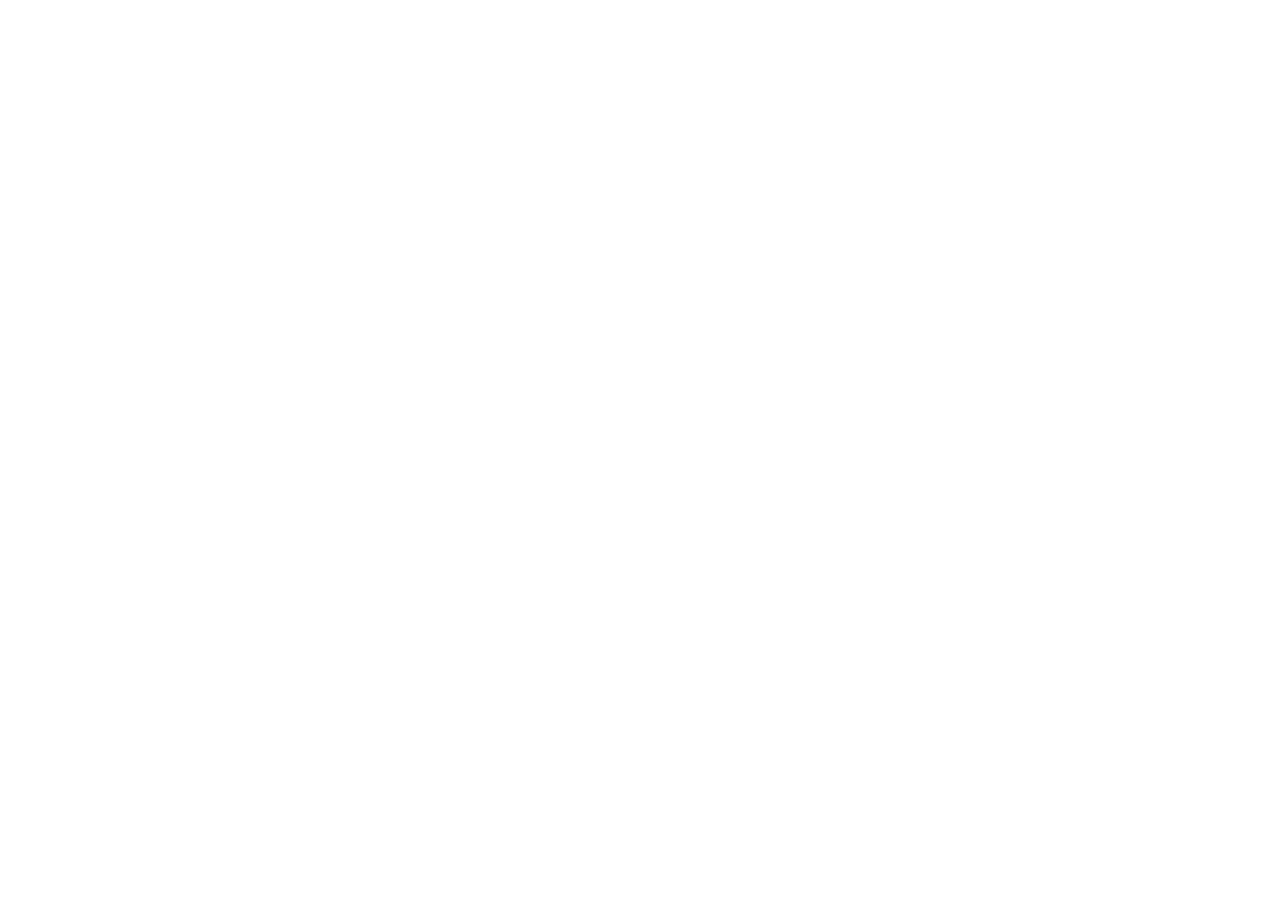
==== index.html @ 73e3d286 "fixed folder path" ====
<!DOCTYPE html>
<html lang="en">
  <head>
    <meta charset="utf-8" />
    <link rel="icon" href="/lm-blog/favicon.ico" />
    <meta name="viewport" content="width=device-width,initial-scale=1" />
    <meta name="theme-color" content="#000000" />
    <meta name="description" content="Coding tales" />
    <link rel="apple-touch-icon" href="/lm-blog/logo192.png" />
    <link rel="manifest" href="/lm-blog/manifest.json" />
    <title>ThinkTech</title>
    <link href="/lm-blog/static/css/main.00b63478.chunk.css" rel="stylesheet" />
  </head>
  <body>
    <noscript>You need to enable JavaScript to run this app.</noscript>
    <div id="root"></div>
    <div id="modal_root"></div>
    <script>
      !(function (e) {
        function r(r) {
          for (
            var n, l, a = r[0], f = r[1], i = r[2], c = 0, s = [];
            c < a.length;
            c++
          )
            (l = a[c]),
              Object.prototype.hasOwnProperty.call(o, l) &&
                o[l] &&
                s.push(o[l][0]),
              (o[l] = 0);
          for (n in f)
            Object.prototype.hasOwnProperty.call(f, n) && (e[n] = f[n]);
          for (p && p(r); s.length; ) s.shift()();
          return u.push.apply(u, i || []), t();
        }
        function t() {
          for (var e, r = 0; r < u.length; r++) {
            for (var t = u[r], n = !0, a = 1; a < t.length; a++) {
              var f = t[a];
              0 !== o[f] && (n = !1);
            }
            n && (u.splice(r--, 1), (e = l((l.s = t[0]))));
          }
          return e;
        }
        var n = {},
          o = { 1: 0 },
          u = [];
        function l(r) {
          if (n[r]) return n[r].exports;
          var t = (n[r] = { i: r, l: !1, exports: {} });
          return e[r].call(t.exports, t, t.exports, l), (t.l = !0), t.exports;
        }
        (l.m = e),
          (l.c = n),
          (l.d = function (e, r, t) {
            l.o(e, r) ||
              Object.defineProperty(e, r, { enumerable: !0, get: t });
          }),
          (l.r = function (e) {
            'undefined' != typeof Symbol &&
              Symbol.toStringTag &&
              Object.defineProperty(e, Symbol.toStringTag, { value: 'Module' }),
              Object.defineProperty(e, '__esModule', { value: !0 });
          }),
          (l.t = function (e, r) {
            if ((1 & r && (e = l(e)), 8 & r)) return e;
            if (4 & r && 'object' == typeof e && e && e.__esModule) return e;
            var t = Object.create(null);
            if (
              (l.r(t),
              Object.defineProperty(t, 'default', { enumerable: !0, value: e }),
              2 & r && 'string' != typeof e)
            )
              for (var n in e)
                l.d(
                  t,
                  n,
                  function (r) {
                    return e[r];
                  }.bind(null, n)
                );
            return t;
          }),
          (l.n = function (e) {
            var r =
              e && e.__esModule
                ? function () {
                    return e.default;
                  }
                : function () {
                    return e;
                  };
            return l.d(r, 'a', r), r;
          }),
          (l.o = function (e, r) {
            return Object.prototype.hasOwnProperty.call(e, r);
          }),
          (l.p = '/');
        var a = (this['webpackJsonplandmark-blog'] =
            this['webpackJsonplandmark-blog'] || []),
          f = a.push.bind(a);
        (a.push = r), (a = a.slice());
        for (var i = 0; i < a.length; i++) r(a[i]);
        var p = f;
        t();
      })([]);
    </script>
    <script src="/lm-blog/static/js/2.48f0e65b.chunk.js"></script>
    <script src="/lm-blog/static/js/main.f72154f1.chunk.js"></script>
  </body>
</html>
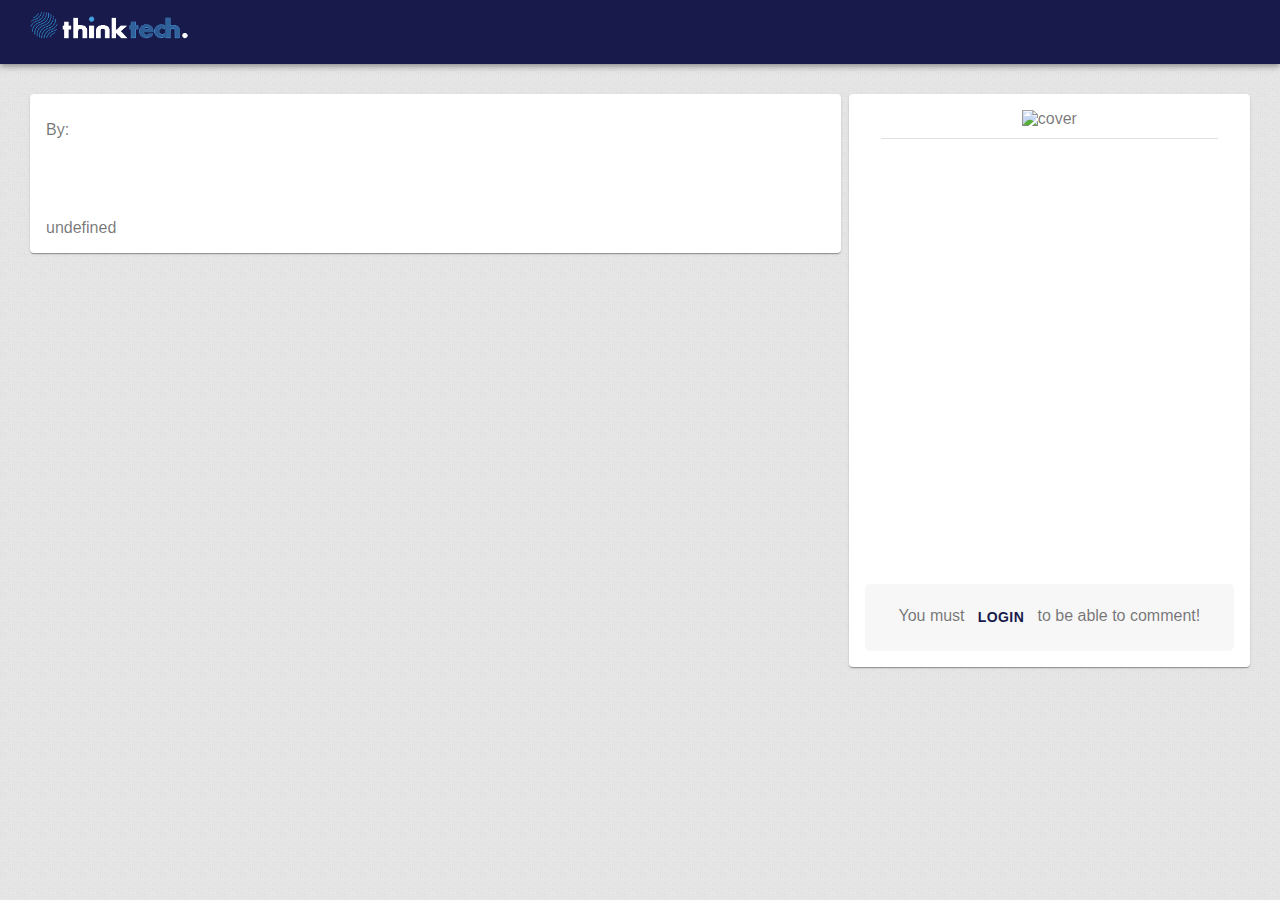
==== commit ddf859c6: "aaded new buidl" ====
--- a/index.html
+++ b/index.html
@@ -1,113 +1 @@
-<!DOCTYPE html>
-<html lang="en">
-  <head>
-    <meta charset="utf-8" />
-    <link rel="icon" href="/lm-blog/favicon.ico" />
-    <meta name="viewport" content="width=device-width,initial-scale=1" />
-    <meta name="theme-color" content="#000000" />
-    <meta name="description" content="Coding tales" />
-    <link rel="apple-touch-icon" href="/lm-blog/logo192.png" />
-    <link rel="manifest" href="/lm-blog/manifest.json" />
-    <title>ThinkTech</title>
-    <link href="/lm-blog/static/css/main.00b63478.chunk.css" rel="stylesheet" />
-  </head>
-  <body>
-    <noscript>You need to enable JavaScript to run this app.</noscript>
-    <div id="root"></div>
-    <div id="modal_root"></div>
-    <script>
-      !(function (e) {
-        function r(r) {
-          for (
-            var n, l, a = r[0], f = r[1], i = r[2], c = 0, s = [];
-            c < a.length;
-            c++
-          )
-            (l = a[c]),
-              Object.prototype.hasOwnProperty.call(o, l) &&
-                o[l] &&
-                s.push(o[l][0]),
-              (o[l] = 0);
-          for (n in f)
-            Object.prototype.hasOwnProperty.call(f, n) && (e[n] = f[n]);
-          for (p && p(r); s.length; ) s.shift()();
-          return u.push.apply(u, i || []), t();
-        }
-        function t() {
-          for (var e, r = 0; r < u.length; r++) {
-            for (var t = u[r], n = !0, a = 1; a < t.length; a++) {
-              var f = t[a];
-              0 !== o[f] && (n = !1);
-            }
-            n && (u.splice(r--, 1), (e = l((l.s = t[0]))));
-          }
-          return e;
-        }
-        var n = {},
-          o = { 1: 0 },
-          u = [];
-        function l(r) {
-          if (n[r]) return n[r].exports;
-          var t = (n[r] = { i: r, l: !1, exports: {} });
-          return e[r].call(t.exports, t, t.exports, l), (t.l = !0), t.exports;
-        }
-        (l.m = e),
-          (l.c = n),
-          (l.d = function (e, r, t) {
-            l.o(e, r) ||
-              Object.defineProperty(e, r, { enumerable: !0, get: t });
-          }),
-          (l.r = function (e) {
-            'undefined' != typeof Symbol &&
-              Symbol.toStringTag &&
-              Object.defineProperty(e, Symbol.toStringTag, { value: 'Module' }),
-              Object.defineProperty(e, '__esModule', { value: !0 });
-          }),
-          (l.t = function (e, r) {
-            if ((1 & r && (e = l(e)), 8 & r)) return e;
-            if (4 & r && 'object' == typeof e && e && e.__esModule) return e;
-            var t = Object.create(null);
-            if (
-              (l.r(t),
-              Object.defineProperty(t, 'default', { enumerable: !0, value: e }),
-              2 & r && 'string' != typeof e)
-            )
-              for (var n in e)
-                l.d(
-                  t,
-                  n,
-                  function (r) {
-                    return e[r];
-                  }.bind(null, n)
-                );
-            return t;
-          }),
-          (l.n = function (e) {
-            var r =
-              e && e.__esModule
-                ? function () {
-                    return e.default;
-                  }
-                : function () {
-                    return e;
-                  };
-            return l.d(r, 'a', r), r;
-          }),
-          (l.o = function (e, r) {
-            return Object.prototype.hasOwnProperty.call(e, r);
-          }),
-          (l.p = '/');
-        var a = (this['webpackJsonplandmark-blog'] =
-            this['webpackJsonplandmark-blog'] || []),
-          f = a.push.bind(a);
-        (a.push = r), (a = a.slice());
-        for (var i = 0; i < a.length; i++) r(a[i]);
-        var p = f;
-        t();
-      })([]);
-    </script>
-    <script src="/lm-blog/static/js/2.48f0e65b.chunk.js"></script>
-    <script src="/lm-blog/static/js/main.f72154f1.chunk.js"></script>
-  </body>
-</html>
-
+<!doctype html><html lang="en"><head><meta charset="utf-8"/><link rel="icon" href="/favicon.ico"/><meta name="viewport" content="width=device-width,initial-scale=1"/><meta name="theme-color" content="#000000"/><meta name="description" content="Coding tales"/><link rel="apple-touch-icon" href="/logo192.png"/><link rel="manifest" href="/manifest.json"/><title>ThinkTech</title><link href="/static/css/main.00b63478.chunk.css" rel="stylesheet"></head><body><noscript>You need to enable JavaScript to run this app.</noscript><div id="root"></div><div id="modal_root"></div><script>!function(e){function r(r){for(var n,l,a=r[0],f=r[1],i=r[2],c=0,s=[];c<a.length;c++)l=a[c],Object.prototype.hasOwnProperty.call(o,l)&&o[l]&&s.push(o[l][0]),o[l]=0;for(n in f)Object.prototype.hasOwnProperty.call(f,n)&&(e[n]=f[n]);for(p&&p(r);s.length;)s.shift()();return u.push.apply(u,i||[]),t()}function t(){for(var e,r=0;r<u.length;r++){for(var t=u[r],n=!0,a=1;a<t.length;a++){var f=t[a];0!==o[f]&&(n=!1)}n&&(u.splice(r--,1),e=l(l.s=t[0]))}return e}var n={},o={1:0},u=[];function l(r){if(n[r])return n[r].exports;var t=n[r]={i:r,l:!1,exports:{}};return e[r].call(t.exports,t,t.exports,l),t.l=!0,t.exports}l.m=e,l.c=n,l.d=function(e,r,t){l.o(e,r)||Object.defineProperty(e,r,{enumerable:!0,get:t})},l.r=function(e){"undefined"!=typeof Symbol&&Symbol.toStringTag&&Object.defineProperty(e,Symbol.toStringTag,{value:"Module"}),Object.defineProperty(e,"__esModule",{value:!0})},l.t=function(e,r){if(1&r&&(e=l(e)),8&r)return e;if(4&r&&"object"==typeof e&&e&&e.__esModule)return e;var t=Object.create(null);if(l.r(t),Object.defineProperty(t,"default",{enumerable:!0,value:e}),2&r&&"string"!=typeof e)for(var n in e)l.d(t,n,function(r){return e[r]}.bind(null,n));return t},l.n=function(e){var r=e&&e.__esModule?function(){return e.default}:function(){return e};return l.d(r,"a",r),r},l.o=function(e,r){return Object.prototype.hasOwnProperty.call(e,r)},l.p="/";var a=this["webpackJsonplandmark-blog"]=this["webpackJsonplandmark-blog"]||[],f=a.push.bind(a);a.push=r,a=a.slice();for(var i=0;i<a.length;i++)r(a[i]);var p=f;t()}([])</script><script src="/static/js/2.904df066.chunk.js"></script><script src="/static/js/main.e248ca07.chunk.js"></script></body></html>--- a/static/css/main.00b63478.chunk.css
+++ b/static/css/main.00b63478.chunk.css
@@ -0,0 +1,2 @@
+body{margin:0;font-family:-apple-system,BlinkMacSystemFont,"Segoe UI","Roboto","Oxygen","Ubuntu","Cantarell","Fira Sans","Droid Sans","Helvetica Neue",sans-serif;-webkit-font-smoothing:antialiased;-moz-osx-font-smoothing:grayscale;background:linear-gradient(270deg,#f9f9fc 0,#e1e2e2);background-image:url([data-uri])}code{font-family:source-code-pro,Menlo,Monaco,Consolas,"Courier New",monospace}.App{text-align:center}*{box-sizing:border-box}.App-header{background-color:#282c34;min-height:100vh;display:flex;flex-direction:column;align-items:center;justify-content:center;font-size:calc(10px + 2vmin);color:#fff}.App-link{color:#61dafb}pre{background:#383737;border:1px solid #ddd;border-left:3px solid #f36d33;color:#fff;page-break-inside:avoid;font-family:monospace;font-size:15px;line-height:1.6;margin-bottom:1.6em;max-width:100%;overflow:auto;padding:1em 1.5em;display:block;border-radius:20px;word-wrap:break-word}img{width:100%;height:auto}@media screen and (max-width:950px){iframe{width:100%}}.topSpot{margin-top:25px}.loadmore_comments{color:#fff;background-color:#3f51b5;border:none;padding:4px;border-radius:4px;cursor:pointer;font-size:12px;outline:none}.hg_of_comments{height:400px;overflow:auto}::-webkit-scrollbar{width:7px}::-webkit-scrollbar-track{-webkit-box-shadow:inset 0 0 6px hsla(0,0%,52.2%,.199);border-radius:10px}::-webkit-scrollbar-thumb{border-radius:10px;-webkit-box-shadow:inset 0 0 6px rgba(0,0,0,.5)}.comment{word-break:break-all;padding:10px;margin:5px 10px 25px;border-radius:5px;background-color:hsla(0,5%,92.2%,.42);text-align:left}.date_comment{word-break:break-all;font-size:11px;float:right;padding-left:2px;color:#d8d8d8}.author{font-size:13px;font-weight:700}.arrow_box{position:relative;background:#f5f5f5}.arrow_box:after,.arrow_box:before{top:100%;left:10%;border:solid transparent;content:" ";height:0;width:0;position:absolute;pointer-events:none}.arrow_box:after{border-color:#f5f5f5 rgba(136,183,213,0) rgba(136,183,213,0);border-width:12px;margin-left:-12px}.arrow_box:before{border-color:#f5f5f5 rgba(194,225,245,0) rgba(194,225,245,0);border-width:18px;margin-left:-18px}.title{background-color:rgba(187,239,253,.3);border-bottom:1px solid rgba(0,0,0,.2);color:#1a1a1a}.title_content{margin-top:-10px;margin-bottom:80px}code{box-sizing:inherit;font-size:15.75px;font-family:Menlo,Monaco,"Courier New",Courier,monospace}.cover_img{width:100%}.main_title{color:#282c34}.no_comment{background:hsla(0,0%,93.7%,.51);padding:15px;margin-top:20px;border-radius:5px}.card-list{width:65vw;margin:0 auto;padding:20px 0;display:grid;grid-column-gap:1em;-webkit-column-gap:1em;column-gap:1em;grid-template-columns:repeat(4,1fr)}@media only screen and (max-width:1100px){.card-list{-webkit-column-count:2;column-count:2}}@media only screen and (max-width:550px){.card-list{-webkit-column-count:1;column-count:1}}.my-masonry-grid{display:flex;width:auto;width:65vw;margin:auto}.my-masonry-grid_column{padding-left:20px;background-clip:padding-box}@media (max-width:770px){.my-masonry-grid_column{padding-left:10px}.my-masonry-grid_column>div{margin-bottom:10px}.my-masonry-grid{width:85vw}}.card-container{background-color:#fff;border:1px solid grey;border-radius:5px;padding:10px;box-shadow:0 0 5px #c5c2c2;cursor:pointer;word-break:break-all;margin:0 0 1em}.image_home{width:100%}.card-container:hover{border:1px solid #6161ff}.desc_card{color:#211922;font-size:15px;overflow:hidden;display:-webkit-box;-webkit-line-clamp:5;font-size:13px;text-align:left;-webkit-box-orient:vertical}.title_home{text-align:left;font-size:30px;letter-spacing:-.04em;color:#353535;font-size:18px;margin-bottom:0}@media only screen and (max-width:1100px){.card-container{width:100%}}
+/*# sourceMappingURL=main.00b63478.chunk.css.map */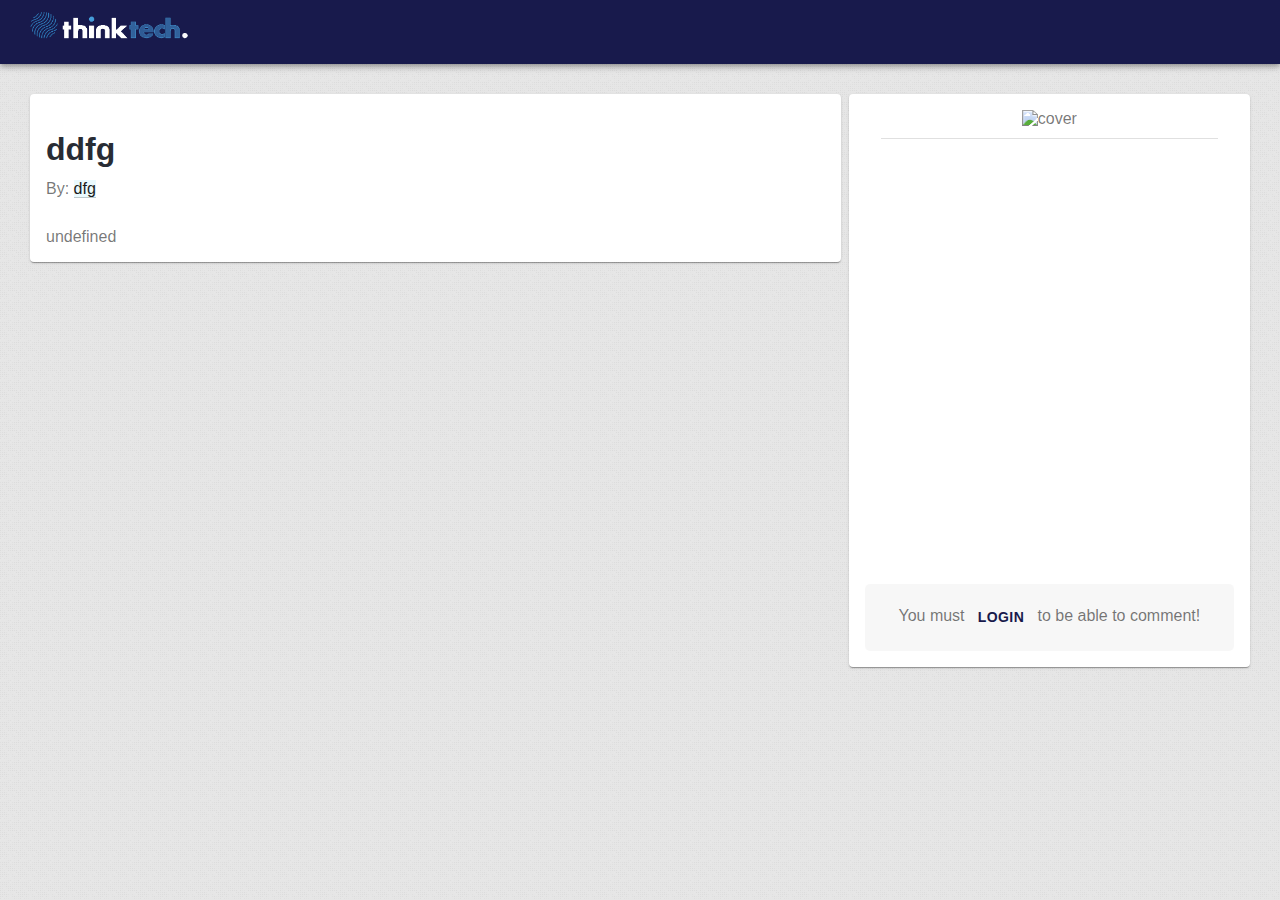
==== commit dc3598cd: "ds" ====
--- a/index.html
+++ b/index.html
@@ -1 +1 @@
-<!doctype html><html lang="en"><head><meta charset="utf-8"/><link rel="icon" href="/favicon.ico"/><meta name="viewport" content="width=device-width,initial-scale=1"/><meta name="theme-color" content="#000000"/><meta name="description" content="Coding tales"/><link rel="apple-touch-icon" href="/logo192.png"/><link rel="manifest" href="/manifest.json"/><title>ThinkTech</title><link href="/static/css/main.00b63478.chunk.css" rel="stylesheet"></head><body><noscript>You need to enable JavaScript to run this app.</noscript><div id="root"></div><div id="modal_root"></div><script>!function(e){function r(r){for(var n,l,a=r[0],f=r[1],i=r[2],c=0,s=[];c<a.length;c++)l=a[c],Object.prototype.hasOwnProperty.call(o,l)&&o[l]&&s.push(o[l][0]),o[l]=0;for(n in f)Object.prototype.hasOwnProperty.call(f,n)&&(e[n]=f[n]);for(p&&p(r);s.length;)s.shift()();return u.push.apply(u,i||[]),t()}function t(){for(var e,r=0;r<u.length;r++){for(var t=u[r],n=!0,a=1;a<t.length;a++){var f=t[a];0!==o[f]&&(n=!1)}n&&(u.splice(r--,1),e=l(l.s=t[0]))}return e}var n={},o={1:0},u=[];function l(r){if(n[r])return n[r].exports;var t=n[r]={i:r,l:!1,exports:{}};return e[r].call(t.exports,t,t.exports,l),t.l=!0,t.exports}l.m=e,l.c=n,l.d=function(e,r,t){l.o(e,r)||Object.defineProperty(e,r,{enumerable:!0,get:t})},l.r=function(e){"undefined"!=typeof Symbol&&Symbol.toStringTag&&Object.defineProperty(e,Symbol.toStringTag,{value:"Module"}),Object.defineProperty(e,"__esModule",{value:!0})},l.t=function(e,r){if(1&r&&(e=l(e)),8&r)return e;if(4&r&&"object"==typeof e&&e&&e.__esModule)return e;var t=Object.create(null);if(l.r(t),Object.defineProperty(t,"default",{enumerable:!0,value:e}),2&r&&"string"!=typeof e)for(var n in e)l.d(t,n,function(r){return e[r]}.bind(null,n));return t},l.n=function(e){var r=e&&e.__esModule?function(){return e.default}:function(){return e};return l.d(r,"a",r),r},l.o=function(e,r){return Object.prototype.hasOwnProperty.call(e,r)},l.p="/";var a=this["webpackJsonplandmark-blog"]=this["webpackJsonplandmark-blog"]||[],f=a.push.bind(a);a.push=r,a=a.slice();for(var i=0;i<a.length;i++)r(a[i]);var p=f;t()}([])</script><script src="/static/js/2.904df066.chunk.js"></script><script src="/static/js/main.e248ca07.chunk.js"></script></body></html>+<!DOCTYPE html><html lang="en"><head><meta charset="utf-8"><link rel="icon" href="/favicon.ico"><meta name="viewport" content="width=device-width,initial-scale=1"><meta name="theme-color" content="#000000"><meta name="description" content="Coding tales"><link rel="apple-touch-icon" href="/logo192.png"><link rel="manifest" href="/manifest.json"><title>ThinkTech</title><meta property="og:url" content="https://devblog.thinktech.al"><meta property="og:type" content="article"><meta property="og:description" content="Coding tales"><meta property="og:image" content="http://static01.nyt.com/images/2015/02/19/arts/international/19iht-btnumbers19A/19iht-btnumbers19A-facebookJumbo-v2.jpg"><link href="/static/css/main.0942fedb.chunk.css" rel="stylesheet"></head><body><noscript>You need to enable JavaScript to run this app.</noscript><div id="root"></div><div id="modal_root"></div><script>!function(e){function r(r){for(var n,l,a=r[0],f=r[1],i=r[2],c=0,s=[];c<a.length;c++)l=a[c],Object.prototype.hasOwnProperty.call(o,l)&&o[l]&&s.push(o[l][0]),o[l]=0;for(n in f)Object.prototype.hasOwnProperty.call(f,n)&&(e[n]=f[n]);for(p&&p(r);s.length;)s.shift()();return u.push.apply(u,i||[]),t()}function t(){for(var e,r=0;r<u.length;r++){for(var t=u[r],n=!0,a=1;a<t.length;a++){var f=t[a];0!==o[f]&&(n=!1)}n&&(u.splice(r--,1),e=l(l.s=t[0]))}return e}var n={},o={1:0},u=[];function l(r){if(n[r])return n[r].exports;var t=n[r]={i:r,l:!1,exports:{}};return e[r].call(t.exports,t,t.exports,l),t.l=!0,t.exports}l.m=e,l.c=n,l.d=function(e,r,t){l.o(e,r)||Object.defineProperty(e,r,{enumerable:!0,get:t})},l.r=function(e){"undefined"!=typeof Symbol&&Symbol.toStringTag&&Object.defineProperty(e,Symbol.toStringTag,{value:"Module"}),Object.defineProperty(e,"__esModule",{value:!0})},l.t=function(e,r){if(1&r&&(e=l(e)),8&r)return e;if(4&r&&"object"==typeof e&&e&&e.__esModule)return e;var t=Object.create(null);if(l.r(t),Object.defineProperty(t,"default",{enumerable:!0,value:e}),2&r&&"string"!=typeof e)for(var n in e)l.d(t,n,function(r){return e[r]}.bind(null,n));return t},l.n=function(e){var r=e&&e.__esModule?function(){return e.default}:function(){return e};return l.d(r,"a",r),r},l.o=function(e,r){return Object.prototype.hasOwnProperty.call(e,r)},l.p="/";var a=this["webpackJsonplandmark-blog"]=this["webpackJsonplandmark-blog"]||[],f=a.push.bind(a);a.push=r,a=a.slice();for(var i=0;i<a.length;i++)r(a[i]);var p=f;t()}([])</script><script src="/static/js/2.cd28cbba.chunk.js"></script><script src="/static/js/main.804a989b.chunk.js"></script></body></html>--- a/static/css/main.0942fedb.chunk.css
+++ b/static/css/main.0942fedb.chunk.css
@@ -0,0 +1,2 @@
+body{margin:0;font-family:-apple-system,BlinkMacSystemFont,"Segoe UI","Roboto","Oxygen","Ubuntu","Cantarell","Fira Sans","Droid Sans","Helvetica Neue",sans-serif;-webkit-font-smoothing:antialiased;-moz-osx-font-smoothing:grayscale;background:linear-gradient(270deg,#f9f9fc 0,#e1e2e2);background-image:url([data-uri])}code{font-family:source-code-pro,Menlo,Monaco,Consolas,"Courier New",monospace}.App{text-align:center}*{box-sizing:border-box}.App-header{background-color:#282c34;min-height:100vh;display:flex;flex-direction:column;align-items:center;justify-content:center;font-size:calc(10px + 2vmin);color:#fff}.App-link{color:#61dafb}pre{background:#383737;border:1px solid #ddd;border-left:3px solid #f36d33;color:#fff;page-break-inside:avoid;font-family:monospace;font-size:15px;line-height:1.6;margin-bottom:1.6em;max-width:100%;overflow:auto;padding:1em 1.5em;display:block;border-radius:20px;word-wrap:break-word}img{width:100%;height:auto}@media screen and (max-width:950px){iframe{width:100%}}.topSpot{margin-top:25px}.loadmore_comments{color:#fff;background-color:#3f51b5;border:none;padding:4px;border-radius:4px;cursor:pointer;font-size:12px;outline:none}.hg_of_comments{height:400px;overflow:auto}::-webkit-scrollbar{width:7px}::-webkit-scrollbar-track{-webkit-box-shadow:inset 0 0 6px hsla(0,0%,52.2%,.199);border-radius:10px}::-webkit-scrollbar-thumb{border-radius:10px;-webkit-box-shadow:inset 0 0 6px rgba(0,0,0,.5)}.comment{word-break:break-all;padding:10px;margin:5px 10px 25px;border-radius:5px;background-color:hsla(0,5%,92.2%,.42);text-align:left}.date_comment{word-break:break-all;font-size:11px;float:right;padding-left:2px;color:#d8d8d8}.author{font-size:13px;font-weight:700}.arrow_box{position:relative;background:#f5f5f5}.arrow_box:after,.arrow_box:before{top:100%;left:10%;border:solid transparent;content:" ";height:0;width:0;position:absolute;pointer-events:none}.arrow_box:after{border-color:#f5f5f5 rgba(136,183,213,0) rgba(136,183,213,0);border-width:12px;margin-left:-12px}.arrow_box:before{border-color:#f5f5f5 rgba(194,225,245,0) rgba(194,225,245,0);border-width:18px;margin-left:-18px}.title{background-color:rgba(187,239,253,.3);border-bottom:1px solid rgba(0,0,0,.2);color:#1a1a1a}.title_content{margin-top:-10px;margin-bottom:30px}code{box-sizing:inherit;font-size:15.75px;font-family:Menlo,Monaco,"Courier New",Courier,monospace}.cover_img{width:100%}.main_title{color:#282c34}.no_comment{background:hsla(0,0%,93.7%,.51);padding:15px;margin-top:20px;border-radius:5px}.socials{margin-bottom:30px}.card-list{width:65vw;margin:0 auto;padding:20px 0;display:grid;grid-column-gap:1em;-webkit-column-gap:1em;column-gap:1em;grid-template-columns:repeat(4,1fr)}@media only screen and (max-width:1100px){.card-list{-webkit-column-count:2;column-count:2}}@media only screen and (max-width:550px){.card-list{-webkit-column-count:1;column-count:1}}.my-masonry-grid{display:flex;width:auto;width:65vw;margin:auto}.my-masonry-grid_column{padding-left:20px;background-clip:padding-box}@media (max-width:770px){.my-masonry-grid_column{padding-left:10px}.my-masonry-grid_column>div{margin-bottom:10px}.my-masonry-grid{width:85vw}}.card-container{background-color:#fff;border:1px solid grey;border-radius:5px;padding:10px;box-shadow:0 0 5px #c5c2c2;cursor:pointer;word-break:break-all;margin:0 0 1em}.image_home{width:100%}.card-container:hover{border:1px solid #6161ff}.desc_card{color:#211922;font-size:15px;overflow:hidden;display:-webkit-box;-webkit-line-clamp:5;font-size:13px;text-align:left;-webkit-box-orient:vertical}.title_home{text-align:left;font-size:30px;letter-spacing:-.04em;color:#353535;font-size:18px;margin-bottom:0}@media only screen and (max-width:1100px){.card-container{width:100%}}
+/*# sourceMappingURL=main.0942fedb.chunk.css.map */